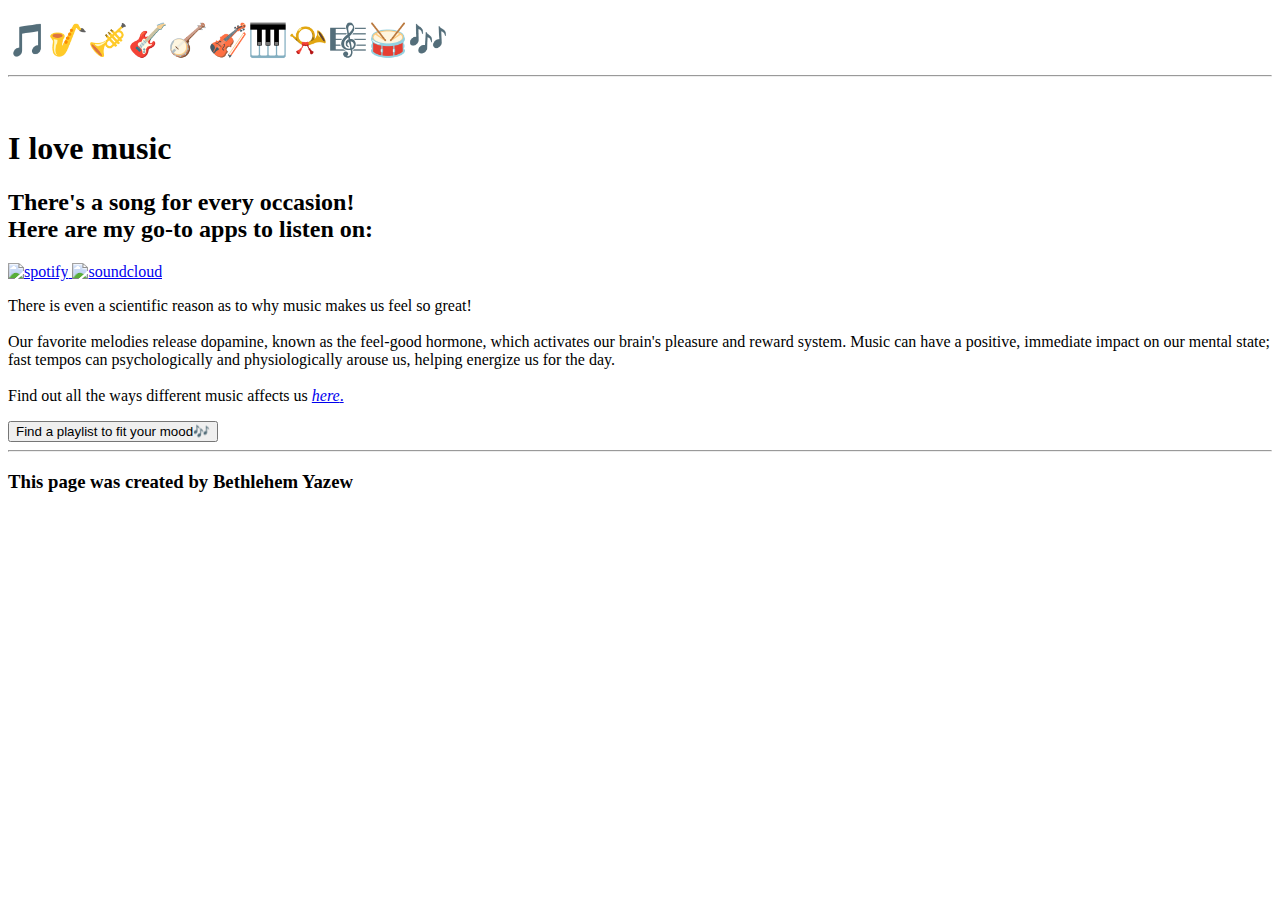
==== page.html @ 9f965f2b "imported relevant files" ====
<!DOCTYPE html>
<html lang="en">
  <head>
    <meta charset="UTF-8" />
    <meta http-equiv="X-UA-Compatible" content="IE=edge" />
    <meta name="viewport" content="width=device-width, initial-scale=1.0" />
    <link rel="stylesheet" href="../responsive-landing-page/src/styles.css" />
    <title>Why I love music</title>
  </head>
  <body>
    <div class="hold">
      <h1>
        🎵🎷🎺🎸🪕🎻🎹📯🎼🥁🎶
        <br />
        <hr />
        <br />
        <strong>I love music</strong>
      </h1>
      <h2>
        There's a song for every occasion!

        <br />
        Here are my go-to apps to listen on:
      </h2>

      <a href="https://open.spotify.com/" target="_blank" class="find-out">
        <img
          src="https://s3.amazonaws.com/shecodesio-production/uploads/files/000/081/400/original/Spotify_Logo_CMYK_Green.png?1683732899"
          alt="spotify"
          class="sp"
        />
      </a>
      <a href="https://soundcloud.com/" target="_blank" class="find-out">
        <img
          src="https://s3.amazonaws.com/shecodesio-production/uploads/files/000/081/399/original/SoundCloud-Logo-700x394.png?1683732882"
          alt="soundcloud"
          class="sp"
        />
      </a>

      <p>
        There is even a scientific reason as to why music makes us feel so
        great!
        <br />
        <br />
        Our favorite melodies release dopamine, known as the feel-good hormone,
        which activates our brain's pleasure and reward system. Music can have a
        positive, immediate impact on our mental state; fast tempos can
        psychologically and physiologically arouse us, helping energize us for
        the day.
        <br />
        <br />
        Find out all the ways different music affects us
        <a
          href="https://namica.org/blog/music-that-makes-us-feel-good-playlist/#:~:text=Our%20favorite%20melodies%20release%20dopamine,energize%20us%20for%20the%20day."
          target="_blank"
          class="find-out"
        >
          <em>here</em>.
        </a>
      </p>
      <button>
        <span class="first">Find a playlist to </span>
        <span class="second"> fit your mood🎶 </span>
      </button>
      <br />
      <hr />
      <h3>This page was created by Bethlehem Yazew</h3>
    </div>
    <script>
      function listen() {
        let name = prompt("What is your name?");
        let email = prompt("What is your email address");
        let genre = prompt("What genre of music do you like best?");
        genre = genre.toLowerCase();
        genre = genre.trim();

        if (genre === "rock" || genre === "heavy metal") {
          alert(`Thank you ${name}, we'll email you your bespoke ${genre} playlist very soon!
        Rock on!🎸`);
        } else {
          alert(
            `Thank you ${name}, we'll email you your bespoke ${genre} playlist very soon!😊`
          );
        }
      }
      let button = document.querySelector("button");
      button.addEventListener("click", listen);
    </script>
    <script src="../responsive-landing-page/src/index.js"></script>
  </body>
</html>
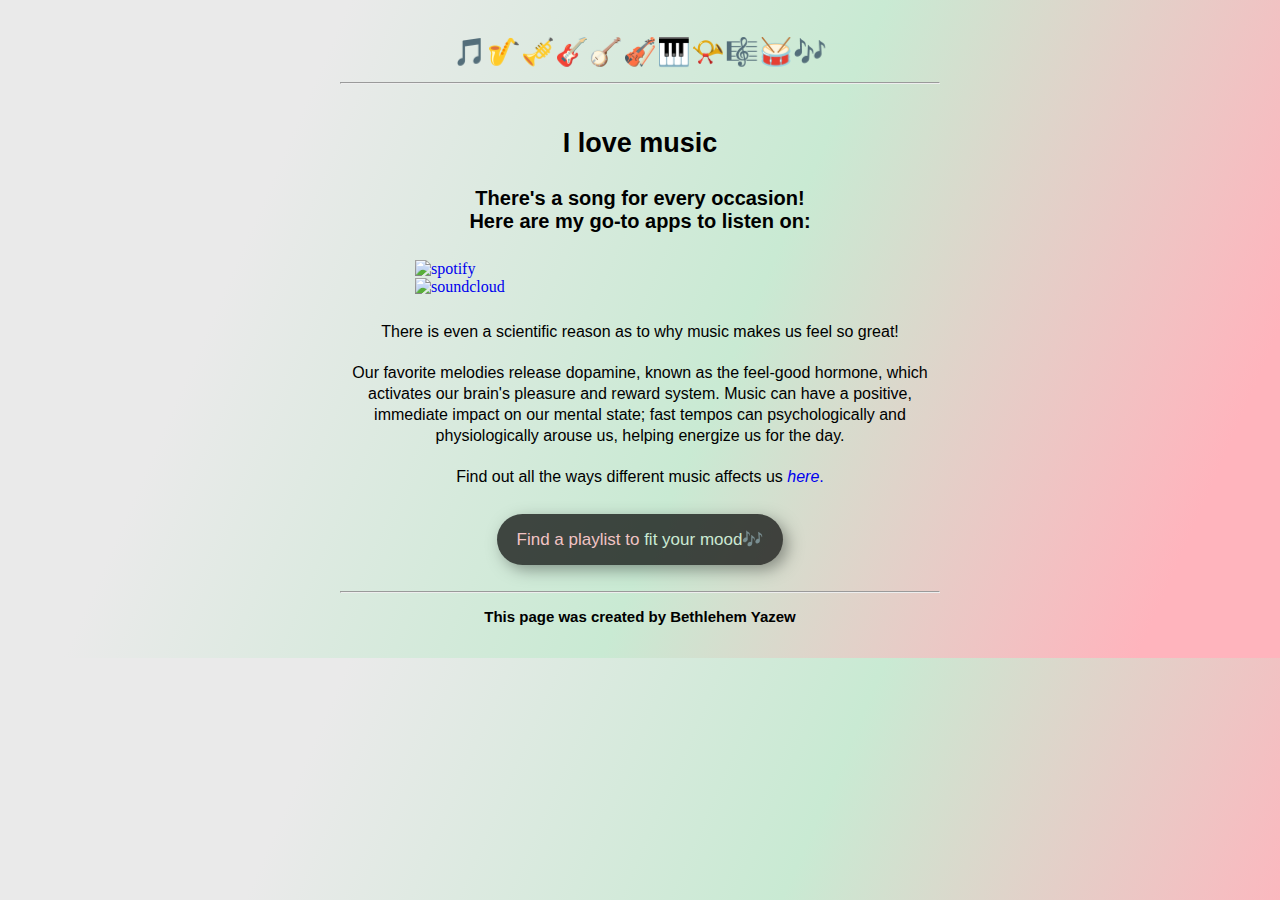
==== commit e277eeb9: "final changes" ====
--- a/page.html
+++ b/page.html
@@ -4,7 +4,7 @@
     <meta charset="UTF-8" />
     <meta http-equiv="X-UA-Compatible" content="IE=edge" />
     <meta name="viewport" content="width=device-width, initial-scale=1.0" />
-    <link rel="stylesheet" href="../responsive-landing-page/src/styles.css" />
+    <link rel="stylesheet" href="./src/styles.css" />
     <title>Why I love music</title>
   </head>
   <body>
@@ -87,6 +87,6 @@
       let button = document.querySelector("button");
       button.addEventListener("click", listen);
     </script>
-    <script src="../responsive-landing-page/src/index.js"></script>
+    <script src="./src/index.js"></script>
   </body>
 </html>
--- a/src/styles.css
+++ b/src/styles.css
@@ -0,0 +1,93 @@
+body {
+  background: linear-gradient(
+    113.5deg,
+    rgb(234, 234, 234) 22.3%,
+    rgb(201, 234, 211) 56.6%,
+    rgb(255, 180, 189) 90.9%
+  );
+}
+
+h1 {
+  text-align: center;
+  font-size: 27px;
+  color: black;
+  font-family: Verdana, Geneva, Tahoma, sans-serif;
+}
+h2 {
+  text-align: center;
+  font-size: 20px;
+  padding: 10px;
+  color: black;
+  font-family: Verdana, Geneva, Tahoma, sans-serif;
+}
+h3 {
+  color: black;
+  font-size: 15px;
+  text-align: center;
+  font-family: Verdana, Geneva, Tahoma, sans-serif;
+}
+
+img {
+  display: block;
+  margin: 0 auto;
+  max-width: 75%;
+}
+
+p {
+  line-height: 1.3;
+  color: black;
+  padding: 10px;
+  text-align: center;
+  font-family: Verdana, Geneva, Tahoma, sans-serif;
+}
+
+button {
+  display: block;
+  margin: 0 auto;
+  background: black;
+  opacity: 0.7;
+  color: rgb(235, 202, 202);
+  font-size: 17px;
+  padding: 15px 20px;
+  border-radius: 100px;
+  border: none;
+  box-shadow: 5px 5px 15px rgba(0, 0, 0, 0.5);
+  transition: all 200mx ease-in-out;
+}
+
+button:hover {
+  opacity: 0.4;
+  cursor: pointer;
+}
+
+.hold {
+  max-width: 600px;
+  margin: 0 auto;
+  padding: 10px 40px;
+}
+
+.find-out {
+  display: inline;
+  text-decoration: none;
+}
+.so {
+  padding: 10px;
+}
+
+.sp:hover {
+  opacity: 0.7;
+  cursor: pointer;
+}
+
+.so:hover {
+  opacity: 0.7;
+  cursor: pointer;
+}
+
+.first {
+  color: #ffb4bd;
+}
+
+.second {
+  color: #caead3;
+}
